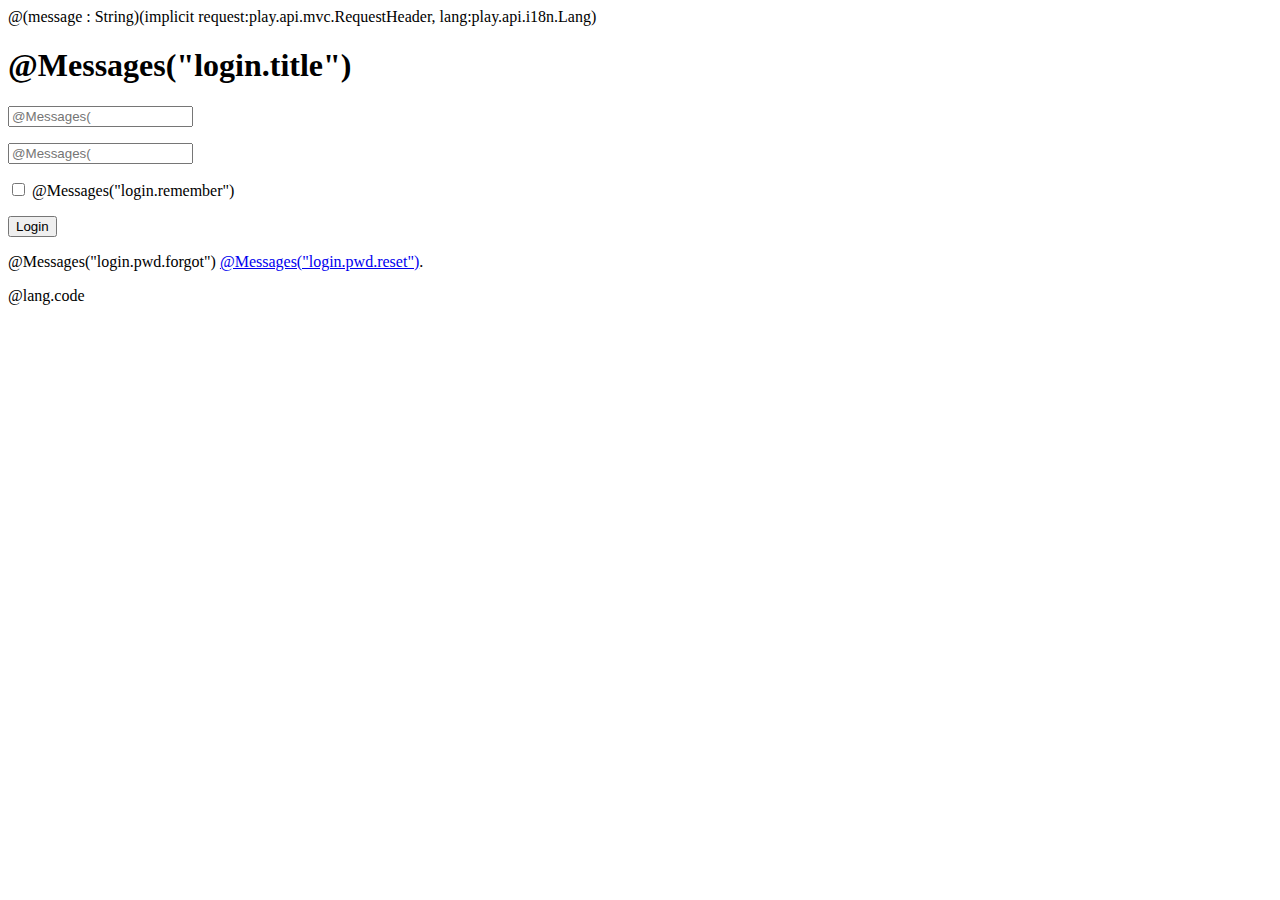
==== app/views/login.scala.html @ fc8c659c "" ====
@(message : String)(implicit request:play.api.mvc.RequestHeader, lang:play.api.i18n.Lang)

<!DOCTYPE html>
<html lang="en">
    <head>
        <meta charset="utf-8">
  		<meta http-equiv="X-UA-Compatible" content="IE=edge,chrome=1">
        <title>@Messages("main.title")</title>
      	<link rel="stylesheet" href="@routes.Assets.versioned("stylesheets/style.css")">
<!--         <link rel="stylesheet" media="screen" href="@routes.Assets.versioned("stylesheets/main.css")"> -->
<!--         <link rel="shortcut icon" type="image/png" href="@routes.Assets.versioned("images/favicon.png")"> -->
    </head>
    <body>
  <section class="container">
    <div class="login">
      <h1>@Messages("login.title")</h1>
      	<form method="post" action="@routes.LoginController.doPost">
		    <p><input type="text" name="login" value="" placeholder="@Messages("login.user.placeholder")"></p>
			        <p><input type="password" name="password" value="" placeholder="@Messages("login.pwd.placeholder")"></p>
			        <p class="remember_me">
			          <label>
			            <input type="checkbox" name="remember_me" id="remember_me">
			            @Messages("login.remember")
			          </label>
			        </p>
			        <p class="submit"><input type="submit" name="commit" value="Login"></p>
			</form>
    </div>
    <div class="login-help">
      <p>@Messages("login.pwd.forgot") <a href="index.html">@Messages("login.pwd.reset")</a>.</p>
      <p>@lang.code</p>
    </div>
  </section>
</body>
</html>
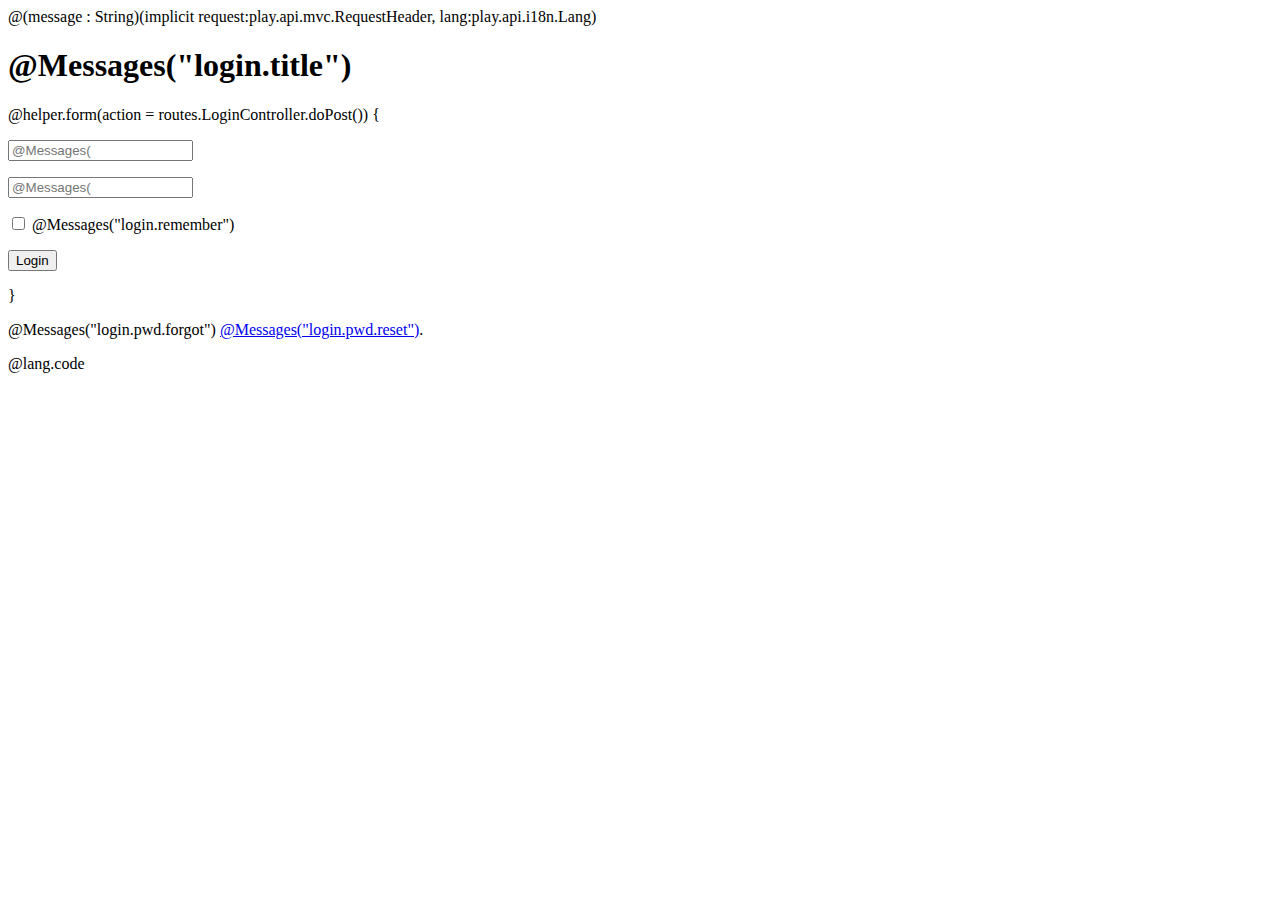
==== commit ab0cb672: "base de datos y login" ====
--- a/app/views/login.scala.html
+++ b/app/views/login.scala.html
@@ -14,17 +14,18 @@
   <section class="container">
     <div class="login">
       <h1>@Messages("login.title")</h1>
-      	<form method="post" action="@routes.LoginController.doPost">
+      @helper.form(action = routes.LoginController.doPost()) {
+      	
 		    <p><input type="text" name="login" value="" placeholder="@Messages("login.user.placeholder")"></p>
 			        <p><input type="password" name="password" value="" placeholder="@Messages("login.pwd.placeholder")"></p>
 			        <p class="remember_me">
 			          <label>
-			            <input type="checkbox" name="remember_me" id="remember_me">
+			            <input type="checkbox" name="rememberMe" id="remember_me">
 			            @Messages("login.remember")
 			          </label>
 			        </p>
 			        <p class="submit"><input type="submit" name="commit" value="Login"></p>
-			</form>
+			}
     </div>
     <div class="login-help">
       <p>@Messages("login.pwd.forgot") <a href="index.html">@Messages("login.pwd.reset")</a>.</p>
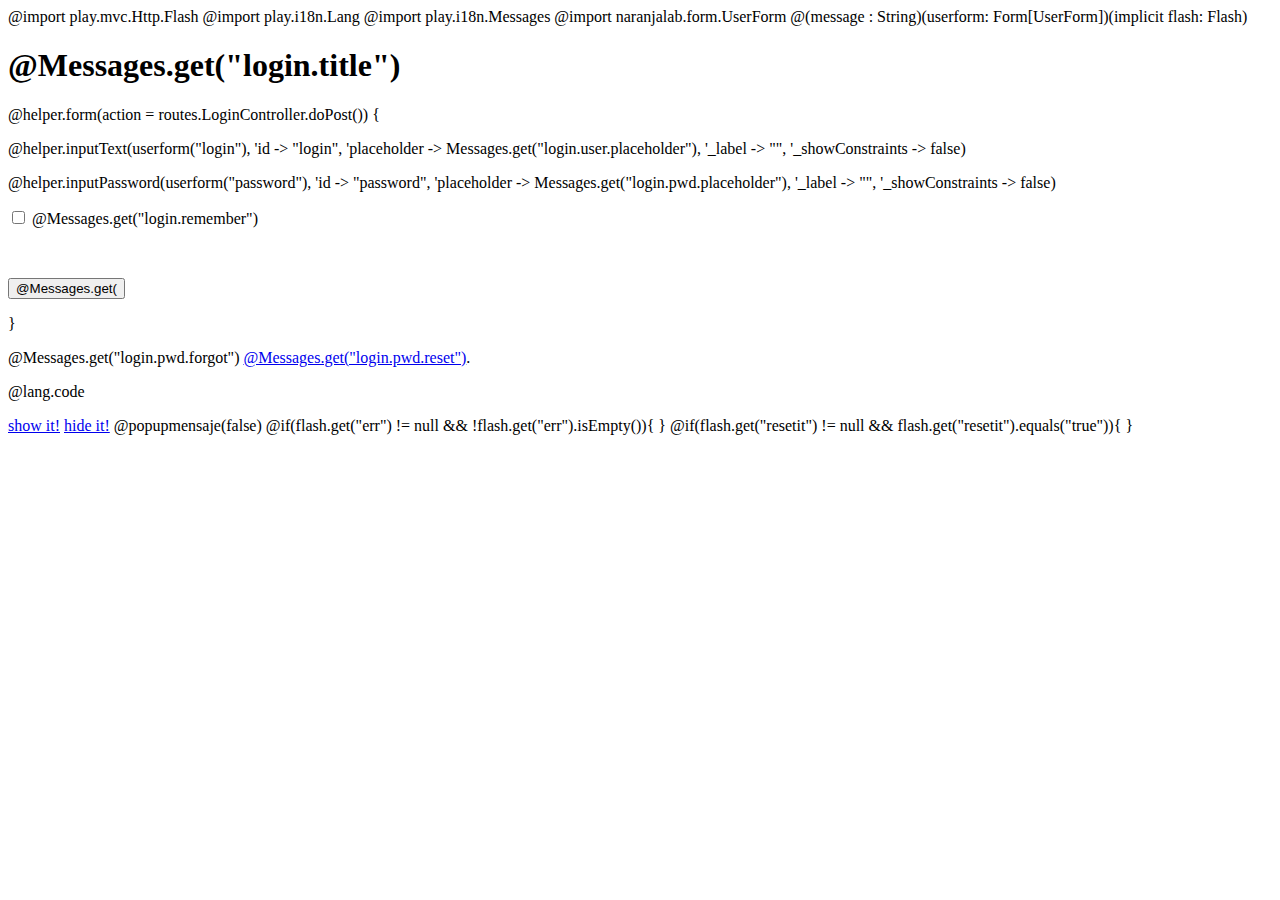
==== commit 652030f3: "" ====
--- a/app/views/login.scala.html
+++ b/app/views/login.scala.html
@@ -1,36 +1,90 @@
-@(message : String)(implicit request:play.api.mvc.RequestHeader, lang:play.api.i18n.Lang)
+@import play.mvc.Http.Flash
+@import play.i18n.Lang
+@import play.i18n.Messages
+@import naranjalab.form.UserForm
+@(message : String)(userform: Form[UserForm])(implicit flash: Flash)
 
 <!DOCTYPE html>
 <html lang="en">
     <head>
         <meta charset="utf-8">
   		<meta http-equiv="X-UA-Compatible" content="IE=edge,chrome=1">
-        <title>@Messages("main.title")</title>
+        <title>@Messages.get("main.title")</title>
       	<link rel="stylesheet" href="@routes.Assets.versioned("stylesheets/style.css")">
 <!--         <link rel="stylesheet" media="screen" href="@routes.Assets.versioned("stylesheets/main.css")"> -->
 <!--         <link rel="shortcut icon" type="image/png" href="@routes.Assets.versioned("images/favicon.png")"> -->
+		
+	    <!-- jQuery -->
+	    <script src="@routes.Assets.versioned("bootstrap/js/jquery.js")"></script>
+	    
+	    <script type="text/javascript">
+  		function muestraReset(){
+  			$('#resetpwd').fadeIn();
+  			$('#btnlogin').val("@Messages.get("login.btn.reset")");
+  		}
+  		function ocultaReset(){
+  			$('#resetpwd').fadeOut();
+  			$('#btnlogin').val("@Messages.get("login.btn.login")");
+  			$('#newpassword').val('');
+  			$('#newpasswordconfirmation').val('');
+  		}
+  		function cargaerror(err) {
+  			if(err != null && err != ''){
+  				alert(err);
+  			}
+  		    console.log( "ready!" );
+  		}
+  </script>
     </head>
     <body>
   <section class="container">
     <div class="login">
-      <h1>@Messages("login.title")</h1>
+      <h1>@Messages.get("login.title")</h1>
       @helper.form(action = routes.LoginController.doPost()) {
-      	
-		    <p><input type="text" name="login" value="" placeholder="@Messages("login.user.placeholder")"></p>
-			        <p><input type="password" name="password" value="" placeholder="@Messages("login.pwd.placeholder")"></p>
+		    <p>
+		    	@helper.inputText(userform("login"), 'id -> "login", 'placeholder -> Messages.get("login.user.placeholder"), 
+		    	'_label -> "", '_showConstraints -> false)
+		    </p>
+			        <p>
+			        @helper.inputPassword(userform("password"), 'id -> "password", 'placeholder -> Messages.get("login.pwd.placeholder"), 
+		    		'_label -> "", '_showConstraints -> false)
+			        </p>
+			        <div id="resetpwd" style="display:none;">
+			        <p></p>
+				        <p>
+				        @helper.inputPassword(userform("newpassword"), 'id -> "newpassword", 'placeholder -> Messages.get("login.pwd.new.placeholder"), 
+		    			'_label -> "", '_showConstraints -> false)
+				        </p>
+				        <p>
+				        @helper.inputPassword(userform("newpasswordconfirmation"), 'id -> "newpasswordconfirmation", 'placeholder -> Messages.get("login.pwd.confirm.placeholder"), 
+		    			'_label -> "", '_showConstraints -> false)
+				        </p>
+			        </div>
 			        <p class="remember_me">
 			          <label>
 			            <input type="checkbox" name="rememberMe" id="remember_me">
-			            @Messages("login.remember")
+			            @Messages.get("login.remember")
 			          </label>
 			        </p>
-			        <p class="submit"><input type="submit" name="commit" value="Login"></p>
+			        <br/>
+			        <p class="submit"><input id="btnlogin" type="submit" name="btnlogin" value="@Messages.get("login.btn.login")"/></p>
 			}
+			
     </div>
     <div class="login-help">
-      <p>@Messages("login.pwd.forgot") <a href="index.html">@Messages("login.pwd.reset")</a>.</p>
+      <p>@Messages.get("login.pwd.forgot") <a href="#" onclick="muestraReset();">@Messages.get("login.pwd.reset")</a>.</p>
       <p>@lang.code</p>
     </div>
   </section>
+  <a href="#" onclick="muestraReset()">show it!</a>
+  <a href="#" onclick="ocultaReset()">hide it!</a>
+@popupmensaje(false)
+@if(flash.get("err") != null && !flash.get("err").isEmpty()){
+	<script type="text/javascript">cargaerror('@flash.remove("err")');</script>
+}
+@if(flash.get("resetit") != null && flash.get("resetit").equals("true")){
+	<script type="text/javascript">muestraReset();</script>
+}
+
 </body>
 </html>
